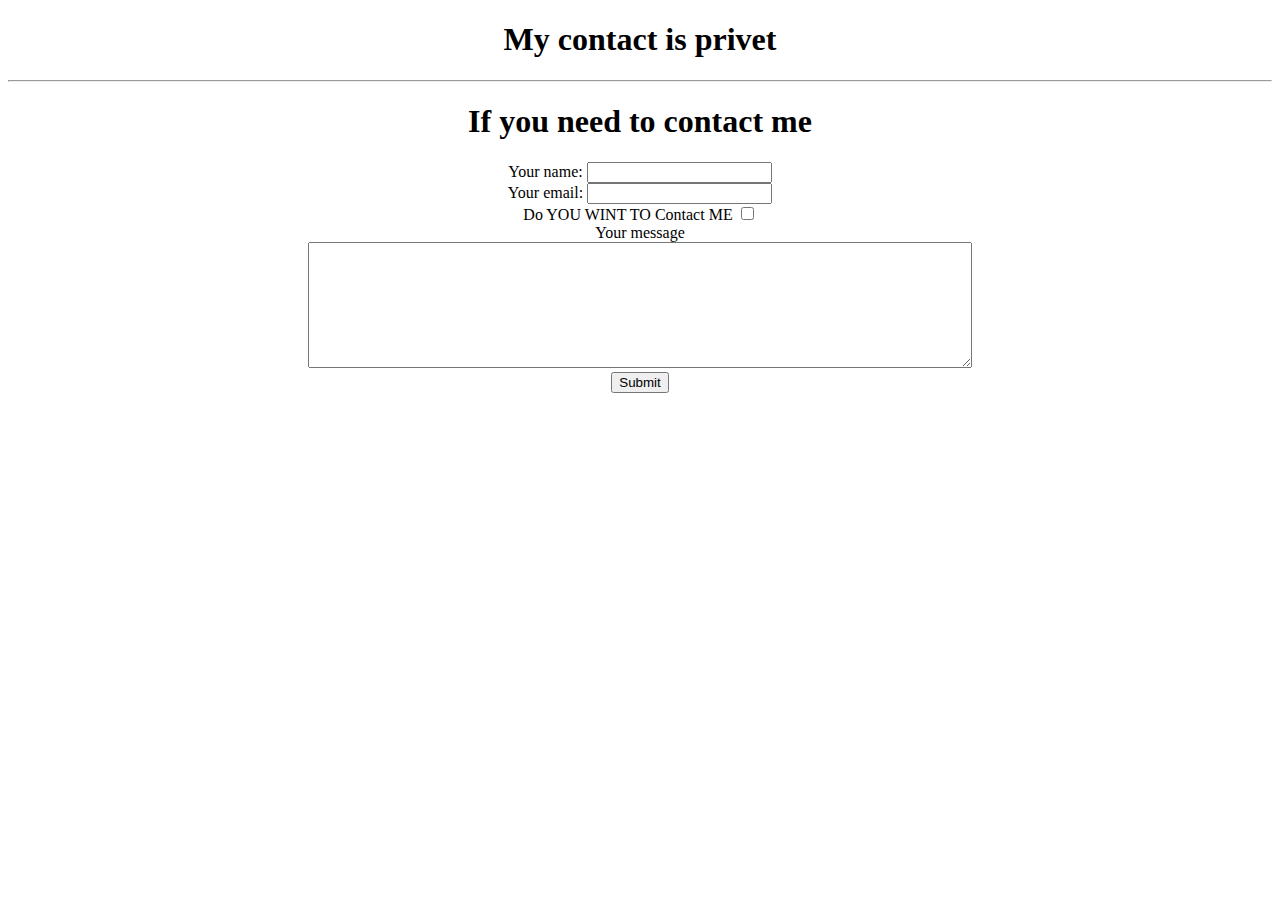
==== contact.html @ b70c8f87 "html only fun cv" ====
<!DOCTYPE html>
<html lang="en" dir="ltr">
  <head>
    <meta charset="utf-8">
    <title>Contact</title>
  </head>
  <body>
    <center>
      <h1>My contact is privet </h1>
      <hr>
      <h1>If you need to contact me </h1>
      <form  action="mailto:gmail@rakrok8.com" method="post" enctype="text/plain">
        <label>Your name:</label>
        <input type="text" name="Your name" value=""><br>
        <label>Your email:</label>
        <input type="email" name="Your email" value=""><br>
        <label>Do YOU WINT TO Contact ME</label>
        <input type="checkbox" name="" value=""><br>
        <label>Your message</label><br>
        <textarea name="Your message" rows="8" cols="80"></textarea><br>
        <input type="submit" name="">

      </form>

      </center>

  </body>
</html>
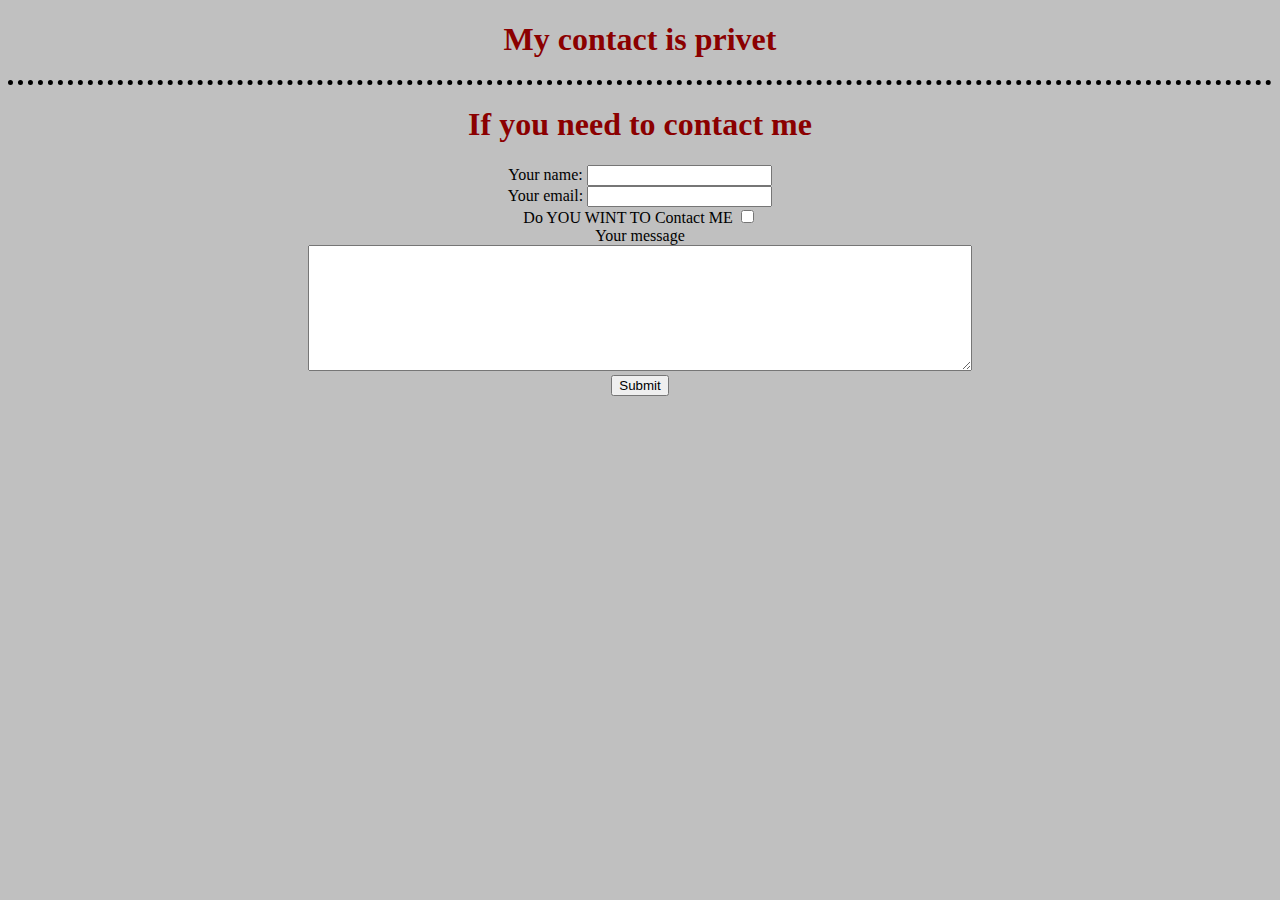
==== commit 62cd7eb7: "Add files via upload" ====
--- a/contact.html
+++ b/contact.html
@@ -3,6 +3,7 @@
   <head>
     <meta charset="utf-8">
     <title>Contact</title>
+    <link rel="stylesheet" href="css/style.css">
   </head>
   <body>
     <center>
--- a/css/style.css
+++ b/css/style.css
@@ -0,0 +1,38 @@
+/**************************Tag selector**********************************/
+body {
+  background-color: #c0c0c0;
+}
+
+hr {
+  border-style: none;
+  border-top-style: dotted;
+  border-color: black;
+  border-width: 5px;
+  width: 100%;
+}
+
+img {
+  height: 200px;
+}
+
+h1 {
+  color: #8b0000;
+}
+
+h3 {
+  color: #8b0000;
+}
+/**************************class selector****************************/
+.man{
+  height: 200px;
+}
+.Sezyit{
+  height: 100px;
+}
+.dor{
+  border-radius: 100%;
+}
+/**************************ID selector for 1 only****************: sudo class ************/
+#kok :hover{
+  color: purple;
+}
